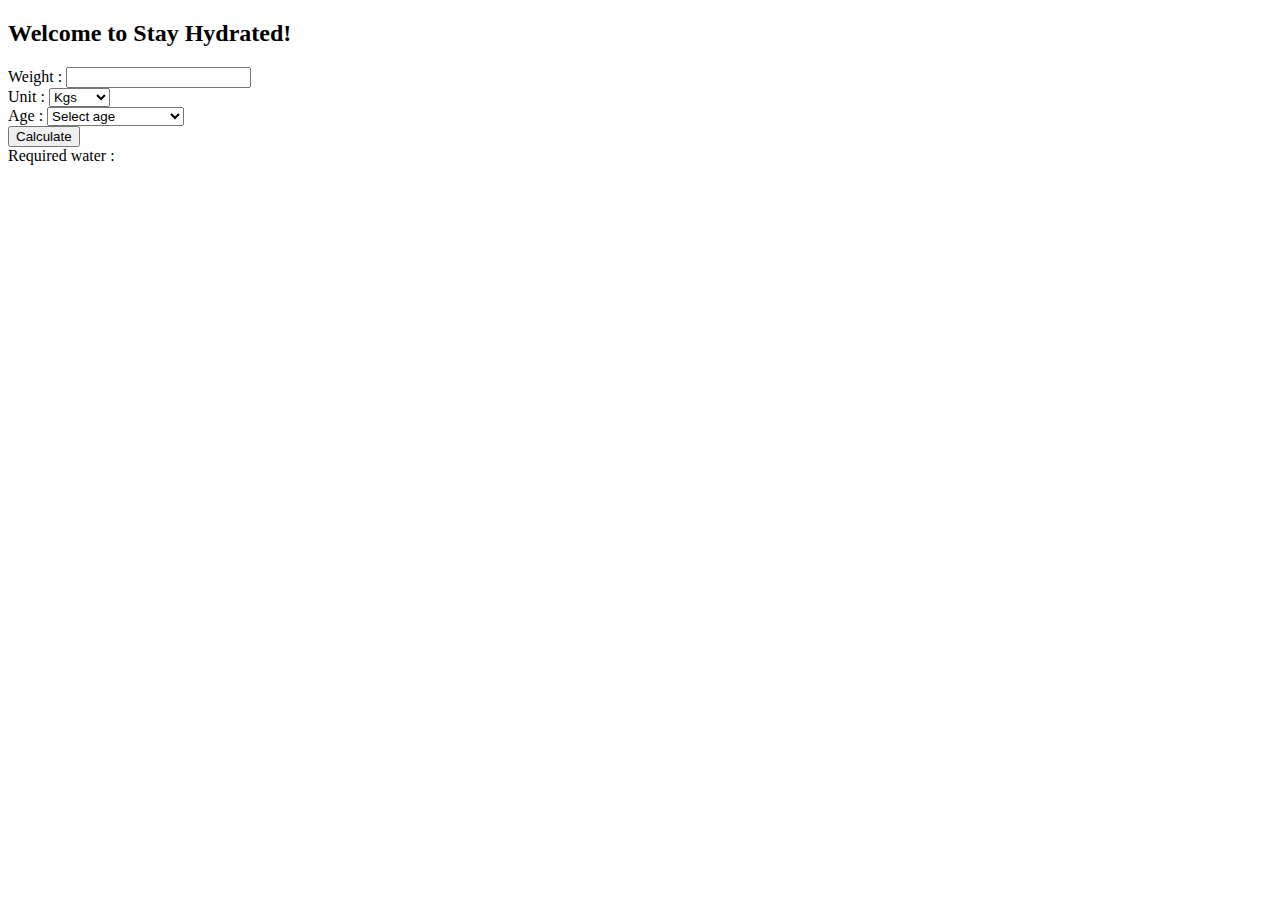
==== index.html @ 7e263187 "first commit" ====
<!DOCTYPE html>
<html lang="en">
  <head>
    <meta charset="UTF-8" />
    <meta name="viewport" content="width=device-width, initial-scale=1.0" />
    <meta http-equiv="X-UA-Compatible" content="ie=edge" />
    <title>Stay Hydrated</title>
    <link
      href="https://cdn.jsdelivr.net/npm/bootstrap@5.1.3/dist/css/bootstrap.min.css"
      rel="stylesheet"
      integrity="sha384-1BmE4kWBq78iYhFldvKuhfTAU6auU8tT94WrHftjDbrCEXSU1oBoqyl2QvZ6jIW3"
      crossorigin="anonymous"
    />
    <script
      src="https://cdn.jsdelivr.net/npm/bootstrap@5.1.3/dist/js/bootstrap.bundle.min.js"
      integrity="sha384-ka7Sk0Gln4gmtz2MlQnikT1wXgYsOg+OMhuP+IlRH9sENBO0LRn5q+8nbTov4+1p"
      crossorigin="anonymous"
    ></script>
  </head>
  <body>
    <div>
      <h2>Welcome to Stay Hydrated!</h2>
      <div>
        <label for="weight">Weight : </label>
        <input type="number" id="weight" required />
      </div>
      <div>
        <label for="Unit">Unit :</label>
        <select name="units" id="unit">
          <option value="1">Kgs</option>
          <option value="2">Pound</option>
        </select>
      </div>
      <div>
        <label for="age">Age : </label>
        <select name="age" id="ageSelct">
          <option value="none" selected>Select age</option>
          <option value="0">Younger than 30</option>
          <option value="1">Between 30 and 55</option>
          <option value="2">Above 55</option>
        </select>
      </div>
      <div>
        <!-- to be done by aakshi -->
      </div>
      <button onclick="calculate();">Calculate</button>
      <div>
        Required water :
        <h1 id="res"></h1>
      </div>
    </div>
  </body>
  <script src="main.js"></script>
</html>
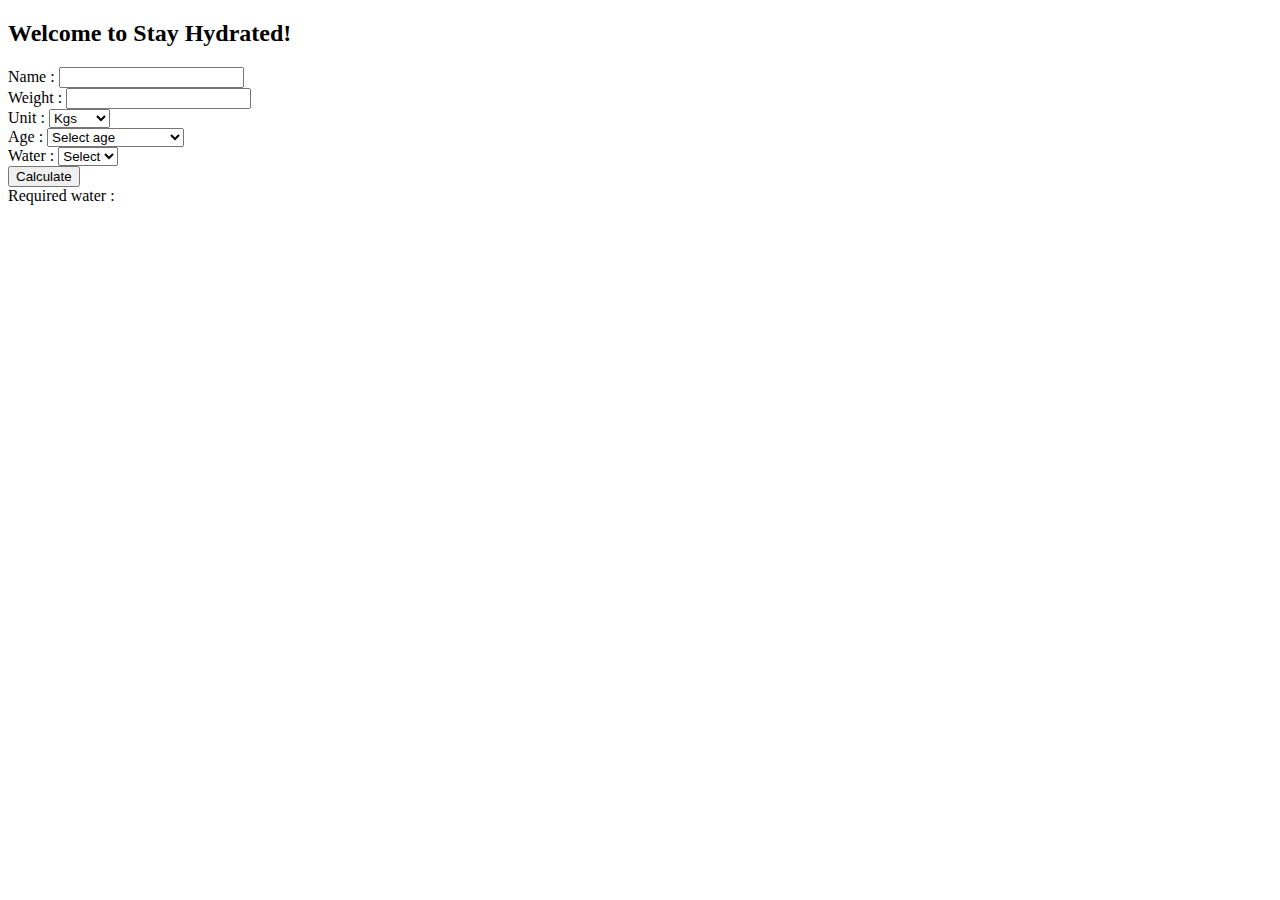
==== commit 297701a8: "added water value" ====
--- a/index.html
+++ b/index.html
@@ -17,9 +17,15 @@
       crossorigin="anonymous"
     ></script>
   </head>
+
   <body>
     <div>
       <h2>Welcome to Stay Hydrated!</h2>
+      <div>
+        <label for="name">Name : </label>
+        <input type="text" id="name" required />
+      </div>
+
       <div>
         <label for="weight">Weight : </label>
         <input type="number" id="weight" required />
@@ -41,7 +47,12 @@
         </select>
       </div>
       <div>
-        <!-- to be done by aakshi -->
+        <label for="water">Water : </label>
+        <select name="water" id="valueWater">
+          <option value="none" selected>Select </option>
+          <option value="0">Ml</option>
+          <option value="1">L</option>
+        </select> 
       </div>
       <button onclick="calculate();">Calculate</button>
       <div>
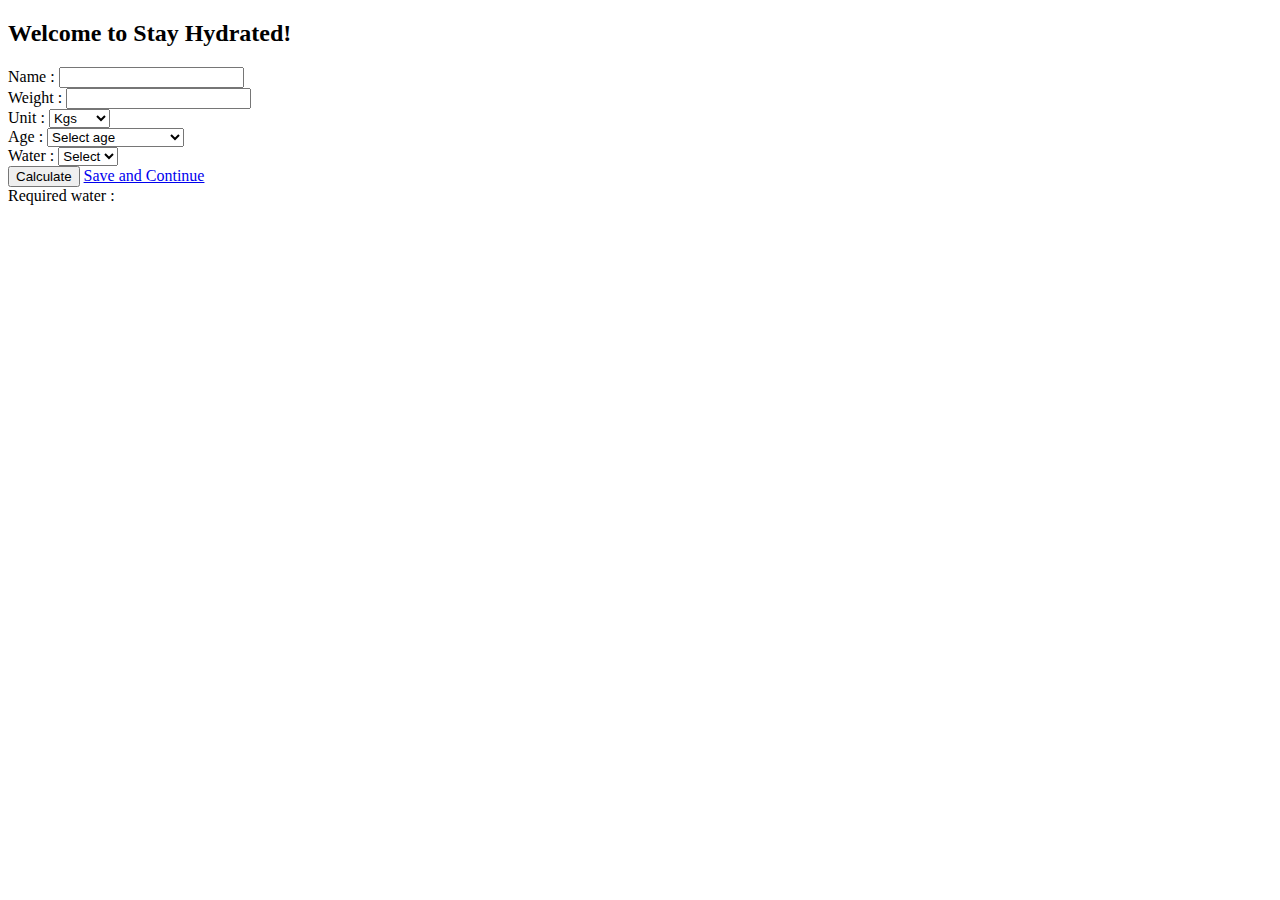
==== commit 0fab8fc9: "added home" ====
--- a/index.html
+++ b/index.html
@@ -1,65 +1,66 @@
 <!DOCTYPE html>
 <html lang="en">
-  <head>
-    <meta charset="UTF-8" />
-    <meta name="viewport" content="width=device-width, initial-scale=1.0" />
-    <meta http-equiv="X-UA-Compatible" content="ie=edge" />
-    <title>Stay Hydrated</title>
-    <link
-      href="https://cdn.jsdelivr.net/npm/bootstrap@5.1.3/dist/css/bootstrap.min.css"
-      rel="stylesheet"
-      integrity="sha384-1BmE4kWBq78iYhFldvKuhfTAU6auU8tT94WrHftjDbrCEXSU1oBoqyl2QvZ6jIW3"
-      crossorigin="anonymous"
-    />
-    <script
-      src="https://cdn.jsdelivr.net/npm/bootstrap@5.1.3/dist/js/bootstrap.bundle.min.js"
-      integrity="sha384-ka7Sk0Gln4gmtz2MlQnikT1wXgYsOg+OMhuP+IlRH9sENBO0LRn5q+8nbTov4+1p"
-      crossorigin="anonymous"
-    ></script>
-  </head>
+    <head>
+        <meta charset="UTF-8" />
+        <meta name="viewport" content="width=device-width, initial-scale=1.0" />
+        <meta http-equiv="X-UA-Compatible" content="ie=edge" />
+        <title>Stay Hydrated</title>
+        <link
+            href="https://cdn.jsdelivr.net/npm/bootstrap@5.1.3/dist/css/bootstrap.min.css"
+            rel="stylesheet"
+            integrity="sha384-1BmE4kWBq78iYhFldvKuhfTAU6auU8tT94WrHftjDbrCEXSU1oBoqyl2QvZ6jIW3"
+            crossorigin="anonymous"
+        />
+        <script
+            src="https://cdn.jsdelivr.net/npm/bootstrap@5.1.3/dist/js/bootstrap.bundle.min.js"
+            integrity="sha384-ka7Sk0Gln4gmtz2MlQnikT1wXgYsOg+OMhuP+IlRH9sENBO0LRn5q+8nbTov4+1p"
+            crossorigin="anonymous"
+        ></script>
+    </head>
 
-  <body>
-    <div>
-      <h2>Welcome to Stay Hydrated!</h2>
-      <div>
-        <label for="name">Name : </label>
-        <input type="text" id="name" required />
-      </div>
+    <body>
+        <div>
+            <h2>Welcome to Stay Hydrated!</h2>
+            <div>
+                <label for="name">Name : </label>
+                <input type="text" id="name" required />
+            </div>
 
-      <div>
-        <label for="weight">Weight : </label>
-        <input type="number" id="weight" required />
-      </div>
-      <div>
-        <label for="Unit">Unit :</label>
-        <select name="units" id="unit">
-          <option value="1">Kgs</option>
-          <option value="2">Pound</option>
-        </select>
-      </div>
-      <div>
-        <label for="age">Age : </label>
-        <select name="age" id="ageSelct">
-          <option value="none" selected>Select age</option>
-          <option value="0">Younger than 30</option>
-          <option value="1">Between 30 and 55</option>
-          <option value="2">Above 55</option>
-        </select>
-      </div>
-      <div>
-        <label for="water">Water : </label>
-        <select name="water" id="valueWater">
-          <option value="none" selected>Select </option>
-          <option value="0">Ml</option>
-          <option value="1">L</option>
-        </select> 
-      </div>
-      <button onclick="calculate();">Calculate</button>
-      <div>
-        Required water :
-        <h1 id="res"></h1>
-      </div>
-    </div>
-  </body>
-  <script src="main.js"></script>
+            <div>
+                <label for="weight">Weight : </label>
+                <input type="number" id="weight" required />
+            </div>
+            <div>
+                <label for="Unit">Unit :</label>
+                <select name="units" id="unit">
+                    <option value="1">Kgs</option>
+                    <option value="2">Pound</option>
+                </select>
+            </div>
+            <div>
+                <label for="age">Age : </label>
+                <select name="age" id="ageSelct">
+                    <option value="none" selected>Select age</option>
+                    <option value="0">Younger than 30</option>
+                    <option value="1">Between 30 and 55</option>
+                    <option value="2">Above 55</option>
+                </select>
+            </div>
+            <div>
+                <label for="water">Water : </label>
+                <select name="water" id="valueWater">
+                    <option value="none" selected>Select</option>
+                    <option value="0">Ml</option>
+                    <option value="1">L</option>
+                </select>
+            </div>
+            <button onclick="calculate();">Calculate</button>
+            <a href="home.html">Save and Continue</a>
+            <div>
+                Required water :
+                <h1 id="res"></h1>
+            </div>
+        </div>
+    </body>
+    <script src="main.js"></script>
 </html>
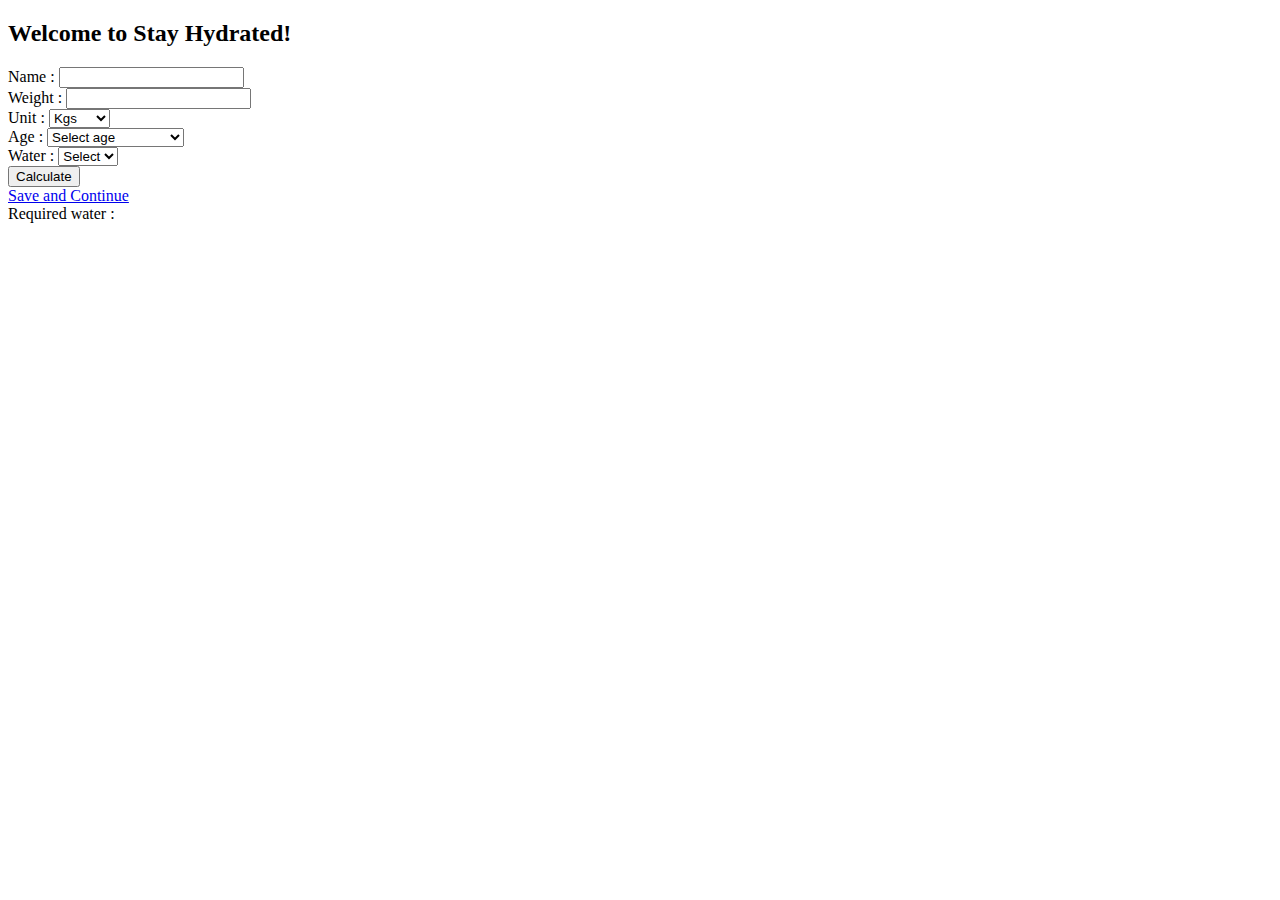
==== commit 70a4c380: "added functionality to home" ====
--- a/index.html
+++ b/index.html
@@ -21,40 +21,42 @@
     <body>
         <div>
             <h2>Welcome to Stay Hydrated!</h2>
-            <div>
-                <label for="name">Name : </label>
-                <input type="text" id="name" required />
-            </div>
-
-            <div>
-                <label for="weight">Weight : </label>
-                <input type="number" id="weight" required />
-            </div>
-            <div>
-                <label for="Unit">Unit :</label>
-                <select name="units" id="unit">
-                    <option value="1">Kgs</option>
-                    <option value="2">Pound</option>
-                </select>
-            </div>
-            <div>
-                <label for="age">Age : </label>
-                <select name="age" id="ageSelct">
-                    <option value="none" selected>Select age</option>
-                    <option value="0">Younger than 30</option>
-                    <option value="1">Between 30 and 55</option>
-                    <option value="2">Above 55</option>
-                </select>
-            </div>
-            <div>
-                <label for="water">Water : </label>
-                <select name="water" id="valueWater">
-                    <option value="none" selected>Select</option>
-                    <option value="0">Ml</option>
-                    <option value="1">L</option>
-                </select>
-            </div>
-            <button onclick="calculate();">Calculate</button>
+            <form>
+                <div>
+                    <label for="name">Name : </label>
+                    <input type="text" id="name" required />
+                </div>
+    
+                <div>
+                    <label for="weight">Weight : </label>
+                    <input type="number" id="weight" required />
+                </div>
+                <div>
+                    <label for="Unit">Unit :</label>
+                    <select name="units" id="unit">
+                        <option value="1">Kgs</option>
+                        <option value="2">Pound</option>
+                    </select>
+                </div>
+                <div>
+                    <label for="age">Age : </label>
+                    <select name="age" id="ageSelct">
+                        <option value="none" selected>Select age</option>
+                        <option value="0">Younger than 30</option>
+                        <option value="1">Between 30 and 55</option>
+                        <option value="2">Above 55</option>
+                    </select>
+                </div>
+                <div>
+                    <label for="water">Water : </label>
+                    <select name="water" id="valueWater">
+                        <option value="none" selected>Select</option>
+                        <option value="0">Ml</option>
+                        <option value="1">L</option>
+                    </select>
+                </div>
+                <button onclick="calculate(event);" type="submit">Calculate</button>
+            </form>
             <a href="home.html">Save and Continue</a>
             <div>
                 Required water :
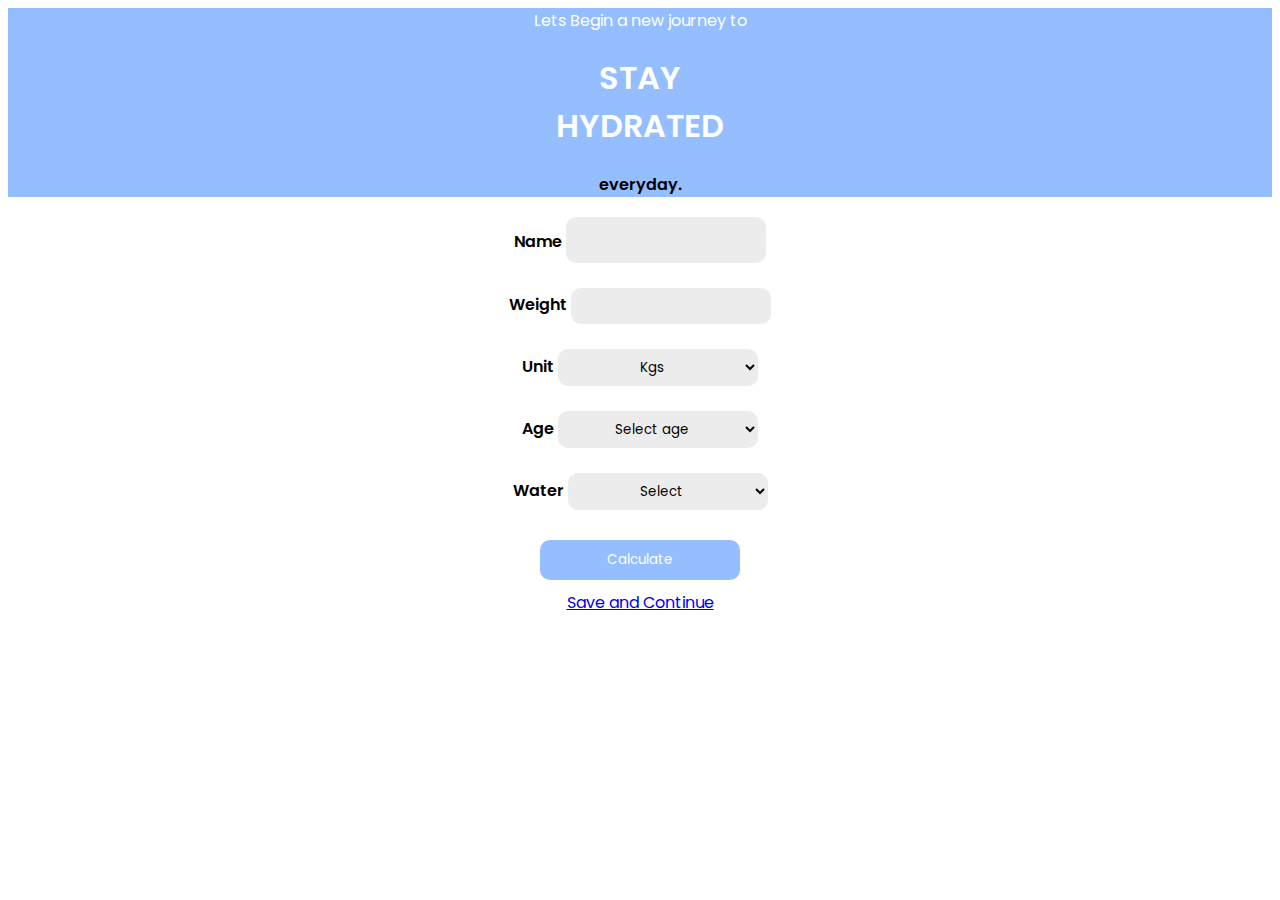
==== commit 244baec8: "added style" ====
--- a/index.html
+++ b/index.html
@@ -5,6 +5,7 @@
         <meta name="viewport" content="width=device-width, initial-scale=1.0" />
         <meta http-equiv="X-UA-Compatible" content="ie=edge" />
         <title>Stay Hydrated</title>
+        <link rel="stylesheet" href="style.css">
         <link
             href="https://cdn.jsdelivr.net/npm/bootstrap@5.1.3/dist/css/bootstrap.min.css"
             rel="stylesheet"
@@ -17,29 +18,33 @@
             crossorigin="anonymous"
         ></script>
     </head>
-
     <body>
         <div>
-            <h2>Welcome to Stay Hydrated!</h2>
-            <form>
+            <div id="blue">
+                <span id="c1">Lets Begin a new journey to</span>
+                <h1 id="wave">STAY<br>HYDRATED</h1>
+                <span id="c2">everyday.</span>
+
+        </div>
+            <form>  
                 <div>
-                    <label for="name">Name : </label>
+                    <label class="div1" for="name">Name </label>
                     <input type="text" id="name" required />
                 </div>
     
                 <div>
-                    <label for="weight">Weight : </label>
+                    <label class="div1" for="weight">Weight  </label>
                     <input type="number" id="weight" required />
                 </div>
                 <div>
-                    <label for="Unit">Unit :</label>
+                    <label class="div1" for="Unit">Unit</label>
                     <select name="units" id="unit">
                         <option value="1">Kgs</option>
                         <option value="2">Pound</option>
                     </select>
                 </div>
                 <div>
-                    <label for="age">Age : </label>
+                    <label class="div1" for="age">Age</label>
                     <select name="age" id="ageSelct">
                         <option value="none" selected>Select age</option>
                         <option value="0">Younger than 30</option>
@@ -48,21 +53,18 @@
                     </select>
                 </div>
                 <div>
-                    <label for="water">Water : </label>
+                    <label class="div1" for="water">Water</label>
                     <select name="water" id="valueWater">
                         <option value="none" selected>Select</option>
                         <option value="0">Ml</option>
                         <option value="1">L</option>
                     </select>
                 </div>
-                <button onclick="calculate(event);" type="submit">Calculate</button>
+                <button id ="btnn" onclick="calculate(event);" type="submit">Calculate</button>
             </form>
             <a href="home.html">Save and Continue</a>
-            <div>
-                Required water :
-                <h1 id="res"></h1>
-            </div>
         </div>
     </body>
     <script src="main.js"></script>
 </html>
+  --- a/style.css
+++ b/style.css
@@ -0,0 +1,120 @@
+@import url('https://fonts.googleapis.com/css2?family=Poppins:wght@400;500&display=swap');
+*{
+    text-align: center;
+    font-family: 'Poppins', sans-serif;
+
+}
+#photo{
+    height: 200px;
+    width: 50%;
+    margin: 20px auto;
+    border-radius: 10px;
+    /* background-color: rgb(135, 188, 206); */
+}
+#photo img{
+    max-width: 50%;
+    max-height: 200px;
+}
+#show{
+    color: rgb(45, 4, 92);
+    font-weight: 600;
+    margin: 0px;
+}
+#addBtn{
+    border-radius: 100%;
+    outline: none;
+    border: none;
+    padding: 10px 17px;
+    background-color: rgb(219, 215, 215);
+    margin-top: 30px;
+}
+#blue{
+    background-color: #94BEFF;
+}
+#c1{
+    color:white;
+}
+#c2{
+    font-weight: 600;
+
+}
+#wave{
+    color: white;
+    font-weight: 600;
+}
+#name{
+    border-radius: 10px;
+    outline: none;
+    border: none;
+    font-size: 20px;
+    padding: 8px 0;
+    width: 200px;
+    text-align: center;
+    margin-top: 20px;
+    margin-bottom: 10px;
+    background-color: rgb(236, 236, 236);
+}
+
+#weight{
+    border-radius: 10px;
+    background-color:rgb(236, 236, 236);
+    outline: none;
+    border: none;
+    width:200px;
+    padding:8px 0;
+    text-align: center;
+    margin-top: 15px;
+    margin-bottom: 10px;
+}
+
+#unit{
+    border-radius: 10px;
+    background-color:rgb(236, 236, 236);
+    outline: none;
+    border: none;
+    width:200px;
+    padding:8px 0;
+    text-align: center;
+    margin-top: 15px;
+    margin-bottom: 10px;
+
+}
+#ageSelct{
+    border-radius: 10px;
+    background-color:rgb(236, 236, 236);
+    outline: none;
+    border: none;
+    width:200px;
+    padding:8px 0;
+    text-align: center;
+    margin-top: 15px;
+    margin-bottom: 10px;
+}
+#valueWater{
+    border-radius: 10px;
+    background-color:rgb(236, 236, 236);
+    outline: none;
+    border: none;
+    width:200px;
+    padding:8px 0;
+    text-align: center;
+    margin-top: 15px;
+    margin-bottom: 10px;
+}
+.div1{
+    color:black;
+    font-weight: 600;
+}
+#btnn{
+    background-color:#94BEFF;
+    color: white;
+    border-radius: 10px;
+    outline: none;
+    border: none;
+    width:200px;
+    padding:10px 0;
+    text-align: center;
+    margin-top: 20px;
+    margin-bottom: 10px;
+
+}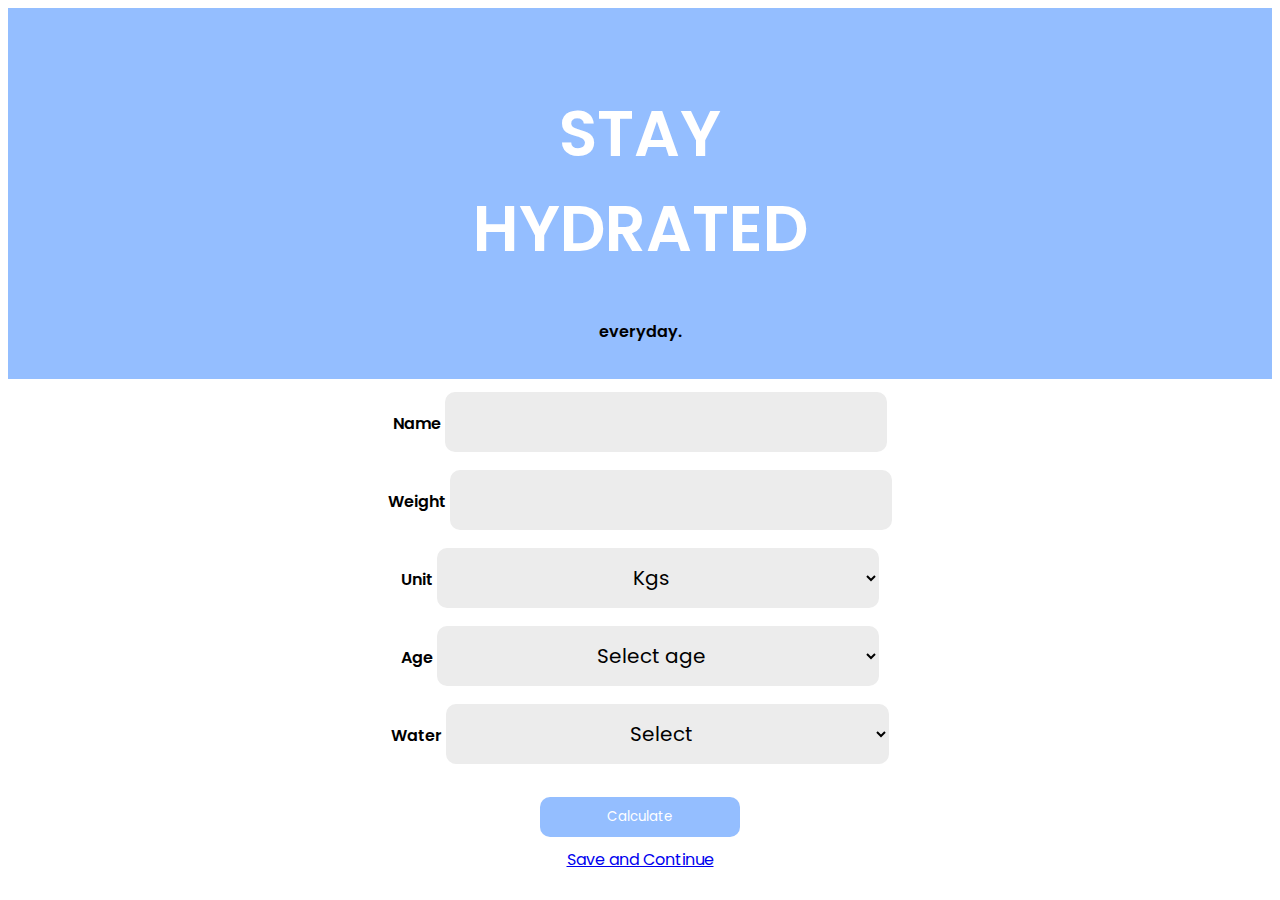
==== commit 3a38b52d: "added css" ====
--- a/index.html
+++ b/index.html
@@ -21,49 +21,49 @@
     <body>
         <div>
             <div id="blue">
-                <span id="c1">Lets Begin a new journey to</span>
-                <h1 id="wave">STAY<br>HYDRATED</h1>
-                <span id="c2">everyday.</span>
-
-        </div>
-            <form>  
-                <div>
-                    <label class="div1" for="name">Name </label>
-                    <input type="text" id="name" required />
-                </div>
-    
-                <div>
-                    <label class="div1" for="weight">Weight  </label>
-                    <input type="number" id="weight" required />
-                </div>
-                <div>
-                    <label class="div1" for="Unit">Unit</label>
-                    <select name="units" id="unit">
-                        <option value="1">Kgs</option>
-                        <option value="2">Pound</option>
-                    </select>
-                </div>
-                <div>
-                    <label class="div1" for="age">Age</label>
-                    <select name="age" id="ageSelct">
-                        <option value="none" selected>Select age</option>
-                        <option value="0">Younger than 30</option>
-                        <option value="1">Between 30 and 55</option>
-                        <option value="2">Above 55</option>
-                    </select>
-                </div>
-                <div>
-                    <label class="div1" for="water">Water</label>
-                    <select name="water" id="valueWater">
-                        <option value="none" selected>Select</option>
-                        <option value="0">Ml</option>
-                        <option value="1">L</option>
-                    </select>
-                </div>
-                <button id ="btnn" onclick="calculate(event);" type="submit">Calculate</button>
+              <h1 id="wave">STAY<br />HYDRATED</h1>
+              <span id="c2">everyday.</span>
+            </div>
+            <form>
+              <div class="div1">
+                <label for="name">Name </label>
+                <input type="text" id="name" required />
+              </div>
+      
+              <div class="div1">
+                <label for="weight">Weight </label>
+                <input type="number" id="weight" required />
+              </div>
+              <div class="div1">
+                <label for="Unit">Unit</label>
+                <select name="units" id="unit">
+                  <option value="1">Kgs</option>
+                  <option value="2">Pound</option>
+                </select>
+              </div>
+              <div class="div1">
+                <label for="age">Age</label>
+                <select name="age" id="ageSelct">
+                  <option value="none" selected>Select age</option>
+                  <option value="0">Younger than 30</option>
+                  <option value="1">Between 30 and 55</option>
+                  <option value="2">Above 55</option>
+                </select>
+              </div>
+              <div class="div1">
+                <label for="water">Water</label>
+                <select name="water" id="valueWater">
+                  <option value="none" selected>Select</option>
+                  <option value="0">Ml</option>
+                  <option value="1">L</option>
+                </select>
+              </div>
+              <button id="btnn" onclick="calculate(event);" type="submit">
+                Calculate
+              </button>
             </form>
             <a href="home.html">Save and Continue</a>
-        </div>
+          </div>
     </body>
     <script src="main.js"></script>
 </html>
--- a/style.css
+++ b/style.css
@@ -28,93 +28,65 @@
     background-color: rgb(219, 215, 215);
     margin-top: 30px;
 }
-#blue{
-    background-color: #94BEFF;
-}
-#c1{
-    color:white;
-}
-#c2{
+#blue {
+    background-color: #94beff;
+    padding: 35px 10px;
+  }
+  #c1 {
+    color: white;
+  }
+  #c2 {
     font-weight: 600;
-
-}
-#wave{
+    display: block;
+    text-align: right;
+  }
+  #wave {
     color: white;
+    text-align: right;
     font-weight: 600;
-}
-#name{
+    font-size: 4rem;
+  }
+  .div1 {
+    text-align: center;
+    padding: 5px 15px;
+    margin: 8px auto;
+  }
+  input,
+  select {
     border-radius: 10px;
     outline: none;
     border: none;
     font-size: 20px;
-    padding: 8px 0;
-    width: 200px;
+    padding: 15px 0;
+    width: 70%;
     text-align: center;
-    margin-top: 20px;
-    margin-bottom: 10px;
     background-color: rgb(236, 236, 236);
-}
-
-#weight{
-    border-radius: 10px;
-    background-color:rgb(236, 236, 236);
-    outline: none;
-    border: none;
-    width:200px;
-    padding:8px 0;
-    text-align: center;
-    margin-top: 15px;
-    margin-bottom: 10px;
-}
-
-#unit{
-    border-radius: 10px;
-    background-color:rgb(236, 236, 236);
-    outline: none;
-    border: none;
-    width:200px;
-    padding:8px 0;
-    text-align: center;
-    margin-top: 15px;
-    margin-bottom: 10px;
-
-}
-#ageSelct{
-    border-radius: 10px;
-    background-color:rgb(236, 236, 236);
-    outline: none;
-    border: none;
-    width:200px;
-    padding:8px 0;
-    text-align: center;
-    margin-top: 15px;
-    margin-bottom: 10px;
-}
-#valueWater{
-    border-radius: 10px;
-    background-color:rgb(236, 236, 236);
-    outline: none;
-    border: none;
-    width:200px;
-    padding:8px 0;
-    text-align: center;
-    margin-top: 15px;
-    margin-bottom: 10px;
-}
-.div1{
-    color:black;
+  }
+  .div1 label {
+    color: black;
     font-weight: 600;
-}
-#btnn{
-    background-color:#94BEFF;
+    width: 30%;
+  }
+  #btnn {
+    background-color: #94beff;
     color: white;
     border-radius: 10px;
     outline: none;
     border: none;
-    width:200px;
-    padding:10px 0;
+    width: 200px;
+    padding: 10px 0;
     text-align: center;
     margin-top: 20px;
     margin-bottom: 10px;
-
-}+  }
+  @media only screen and (min-width: 720px) {
+    #c2 {
+      text-align: center;
+    }
+    #wave {
+      text-align: center;
+    }
+    .div1 {
+      width: 50%;
+    }
+  }